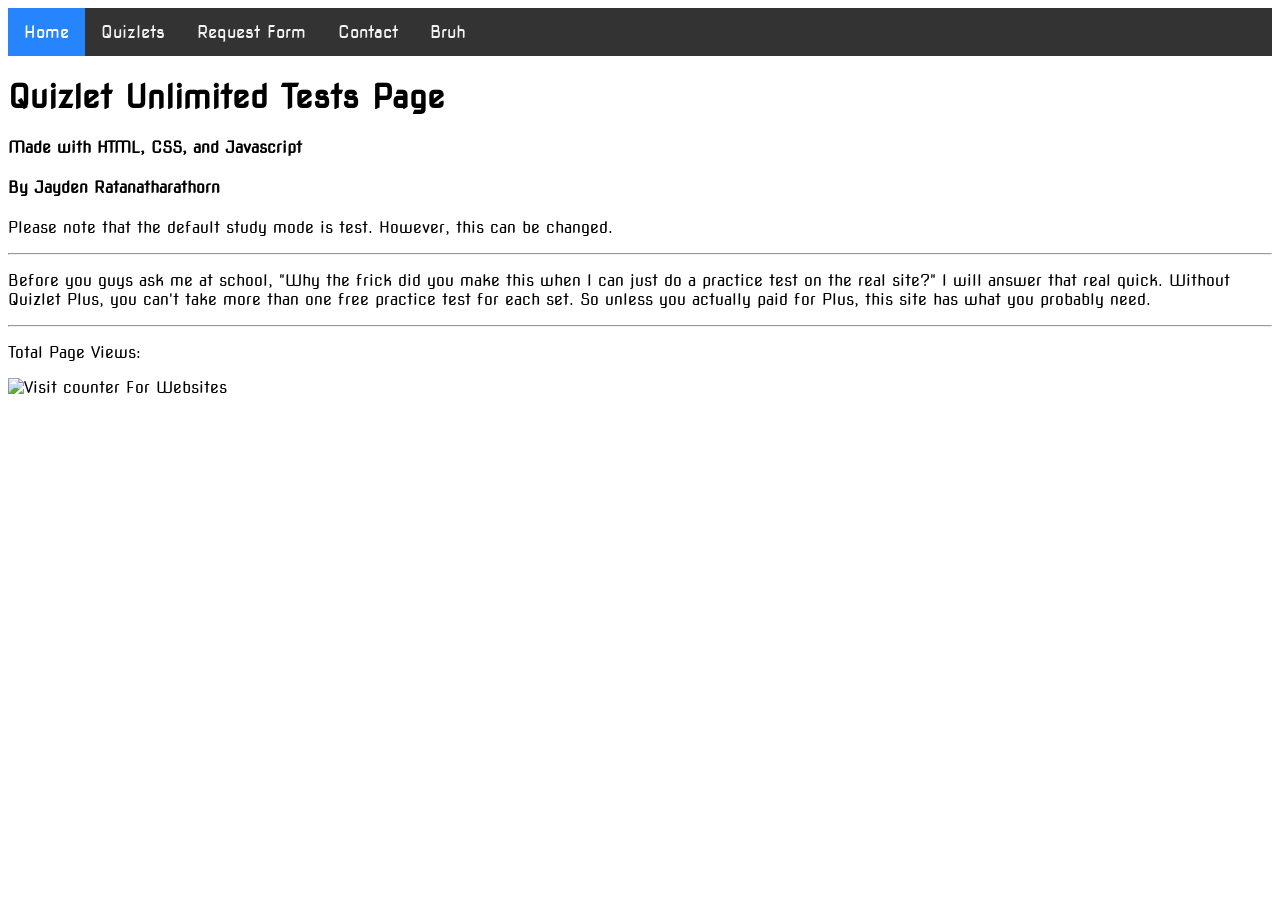
==== index.html @ 6fc30c80 "V1.0.0" ====
<!DOCTYPE html> 
<html>
<head>
    <title>Home</title>
    <link rel="stylesheet" href="style.css">
    <link rel="icon" type="image/x-icon" href="among us.ico">
<link rel="preconnect" href="https://fonts.googleapis.com">
<link rel="preconnect" href="https://fonts.gstatic.com" crossorigin>
<link href="https://fonts.googleapis.com/css2?family=Chakra+Petch:wght@300&family=Cinzel+Decorative&family=DotGothic16&family=Fauna+One&family=Nova+Square&family=Pixelify+Sans&family=Redacted+Script&family=Supermercado+One&display=swap" rel="stylesheet">
<body>
    <div class="topnav">
    <a class="topnav active" href="index.html">Home</a>
    <a class="topnav" href="quizletlist.html">Quizlets</a>
    <a class="topnav" href="requestform.html"><div>Request Form</div></a>
    <a class="topnav" href="contacts.html"><div>Contact</div></a>
    <a class="topnav" href="bluejay.html"><div>Bruh</div></a>
    </div>
    <script src="active.js"></script> 
    <h1>Quizlet Unlimited Tests Page</h1>
    <h4>Made with HTML, CSS, and Javascript</h4>
    <h4>By Jayden Ratanatharathorn</h4>
    <p>Please note that the default study mode is test. However, this can be changed.</p>
    <hr>
    <p>Before you guys ask me at school, "Why the frick did you make this when I can just do a practice test on the real site?" I will answer that real quick. Without Quizlet Plus, you can't take more than one free practice test for each set. So unless you actually paid for Plus, this site has what you probably need.</p>
    <hr>
</body>
<footer>
<p>Total Page Views:</p>
    <!-- hitwebcounter Code START -->
<img src="https://hitwebcounter.com/counter/counter.php?page=10256013&style=0024&nbdigits=4&type=page&initCount=0" title="Counter Widget" Alt="Visit counter For Websites"   border="0" /></a>                                    
</footer>
</html>
---- style.css ----
body {
    font-family: "Nova Square";
    background-size: cover;
    background-color: white;
    background-position: center top;
    box-shadow: inset 0 0 0 2000px rgba(255, 255, 255, 0.7);
}
a:link {
  color: red;
  background-color: transparent;
  text-decoration: none;
}

a:visited {
  color: blue;
  background-color: transparent;
  text-decoration: none;
}

a:hover {
  color: yellow;
  text-decoration: underline;
}

a:active {
  color: gold;
  font-weight: bold;
}
.button {
  background-color: #00eeff;
  color: white;
  padding: 10px 24px;
  text-align: center;
  display: inline-block;
  font-size: 16px;
  border-radius: 12px;
  transition-duration: 0.3s;
  cursor: pointer;
}

.button:hover {
  background-color: white;
  color: #00eeff;
}

#searchbar{ 
    position: top left; 
    padding:5px; 
    border-radius: 10px; 
} 
 
input[type=text] { 
      width: 200px; 
      -webkit-transition: width 0.3s ease-in-out; 
      transition: width 0.3s ease-in-out; 
   } 
 
/* When the input field gets focus, 
        change its width to 100% */
   input[type=text]:focus { 
     width: 99%; 
   } 
 
#list{ 
    font-size:  1.5em; 
    margin-left: 90px; 
   } 
 
.animals{ 
   display: list-item;     
  }  
.topnav {
  overflow: hidden;
  background-color: #333333;
}

.topnav a {
  float: left;
  color: #f2f2f2;
  text-align: center;
  padding: 14px 16px;
  text-decoration: none;
  font-size: 17px;
}

.topnav a:hover {
  background-color: #dddddd;
  color: black;
}

.topnav a.active {
  background-color: #2684FC;
  color: white;
}
/* The snackbar - position it at the bottom and in the middle of the screen */
#snackbar {
  visibility: hidden; /* Hidden by default. Visible on click */
  min-width: 250px; /* Set a default minimum width */
  margin-left: -125px; /* Divide value of min-width by 2 */
  background-color: #333; /* Black background color */
  color: #fff; /* White text color */
  text-align: center; /* Centered text */
  border-radius: 2px; /* Rounded borders */
  padding: 16px; /* Padding */
  position: fixed; /* Sit on top of the screen */
  z-index: 1; /* Add a z-index if needed */
  left: 50%; /* Center the snackbar */
  bottom: 30px; /* 30px from the bottom */
}

/* Show the snackbar when clicking on a button (class added with JavaScript) */
#snackbar.show {
  visibility: visible; /* Show the snackbar */
  /* Add animation: Take 0.5 seconds to fade in and out the snackbar.
  However, delay the fade out process for 2.5 seconds */
  -webkit-animation: fadein 0.5s, fadeout 0.5s 2.5s;
  animation: fadein 0.5s, fadeout 0.5s 2.5s;
}

/* Animations to fade the snackbar in and out */
@-webkit-keyframes fadein {
  from {bottom: 0; opacity: 0;}
  to {bottom: 30px; opacity: 1;}
}

@keyframes fadein {
  from {bottom: 0; opacity: 0;}
  to {bottom: 30px; opacity: 1;}
}

@-webkit-keyframes fadeout {
  from {bottom: 30px; opacity: 1;}
  to {bottom: 0; opacity: 0;}
}

@keyframes fadeout {
  from {bottom: 30px; opacity: 1;}
  to {bottom: 0; opacity: 0;}
}
.autocomplete {
  /*the container must be positioned relative:*/
  position: relative;
  display: inline-block;
}
.autocomplete-items {
  position: absolute;
  border: 1px solid #d4d4d4;
  border-bottom: none;
  border-top: none;
  z-index: 99;
  /*position the autocomplete items to be the same width as the container:*/
  top: 100%;
  left: 0;
  right: 0;
}
.autocomplete-items div {
  padding: 10px;
  cursor: pointer;
  background-color: #fff;
  border-bottom: 1px solid #d4d4d4;
}
.autocomplete-items div:hover {
  /*when hovering an item:*/
  background-color: #e9e9e9;
}
.autocomplete-active {
  /*when navigating through the items using the arrow keys:*/
  background-color: DodgerBlue !important;
  color: #ffffff;
}
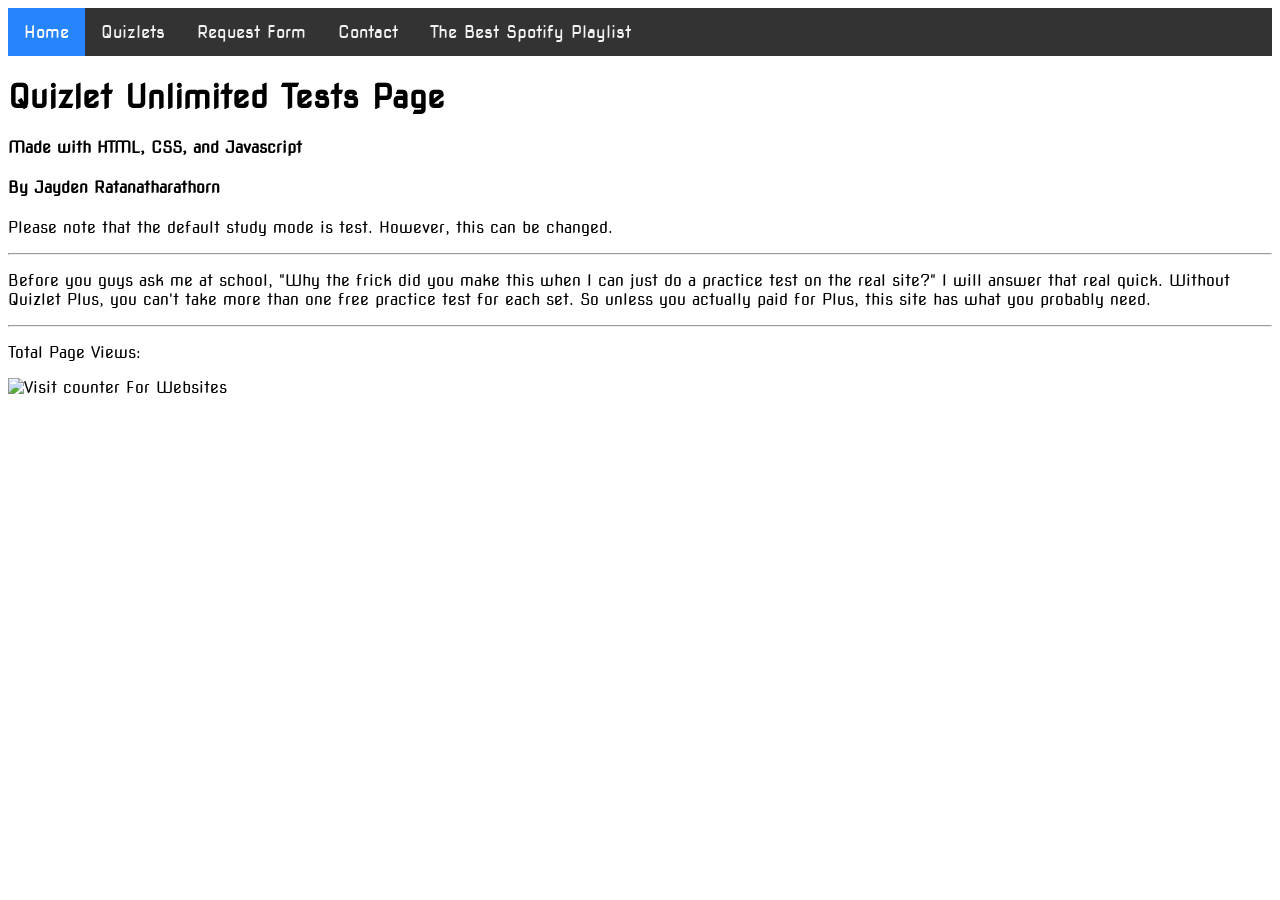
==== commit 61842b64: "V1.0.2" ====
--- a/index.html
+++ b/index.html
@@ -13,7 +13,7 @@
     <a class="topnav" href="quizletlist.html">Quizlets</a>
     <a class="topnav" href="requestform.html"><div>Request Form</div></a>
     <a class="topnav" href="contacts.html"><div>Contact</div></a>
-    <a class="topnav" href="bluejay.html"><div>Bruh</div></a>
+    <a class="topnav" href="spotify.html"><div>The Best Spotify Playlist</div></a>
     </div>
     <script src="active.js"></script> 
     <h1>Quizlet Unlimited Tests Page</h1>
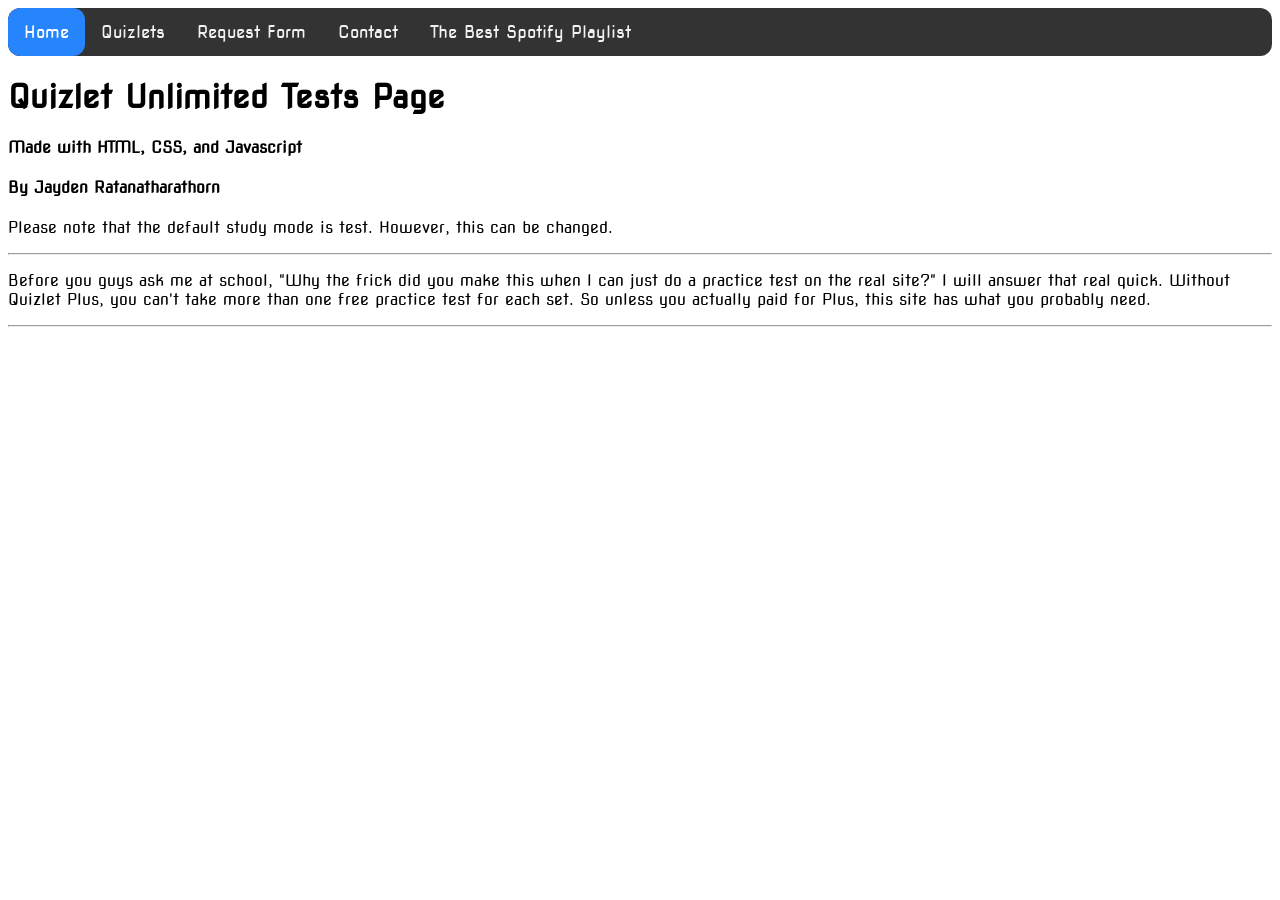
==== commit c843df07: "V1.0.0" ====
--- a/index.html
+++ b/index.html
@@ -24,9 +24,4 @@
     <p>Before you guys ask me at school, "Why the frick did you make this when I can just do a practice test on the real site?" I will answer that real quick. Without Quizlet Plus, you can't take more than one free practice test for each set. So unless you actually paid for Plus, this site has what you probably need.</p>
     <hr>
 </body>
-<footer>
-<p>Total Page Views:</p>
-    <!-- hitwebcounter Code START -->
-<img src="https://hitwebcounter.com/counter/counter.php?page=10256013&style=0024&nbdigits=4&type=page&initCount=0" title="Counter Widget" Alt="Visit counter For Websites"   border="0" /></a>                                    
-</footer>
 </html>
--- a/style.css
+++ b/style.css
@@ -72,6 +72,7 @@
 .topnav {
   overflow: hidden;
   background-color: #333333;
+  border-radius: 12px;
 }
 
 .topnav a {
@@ -81,16 +82,19 @@
   padding: 14px 16px;
   text-decoration: none;
   font-size: 17px;
+  border-radius: 12px;
 }
 
 .topnav a:hover {
   background-color: #dddddd;
   color: black;
+  border-radius: 12px;
 }
 
 .topnav a.active {
   background-color: #2684FC;
   color: white;
+  border-radius: 12px;
 }
 /* The snackbar - position it at the bottom and in the middle of the screen */
 #snackbar {
@@ -168,3 +172,9 @@
   background-color: DodgerBlue !important;
   color: #ffffff;
 }
+.spotify {
+	position: absolute;
+	right: 0;
+	bottom: 0;
+	left: 0;
+}
